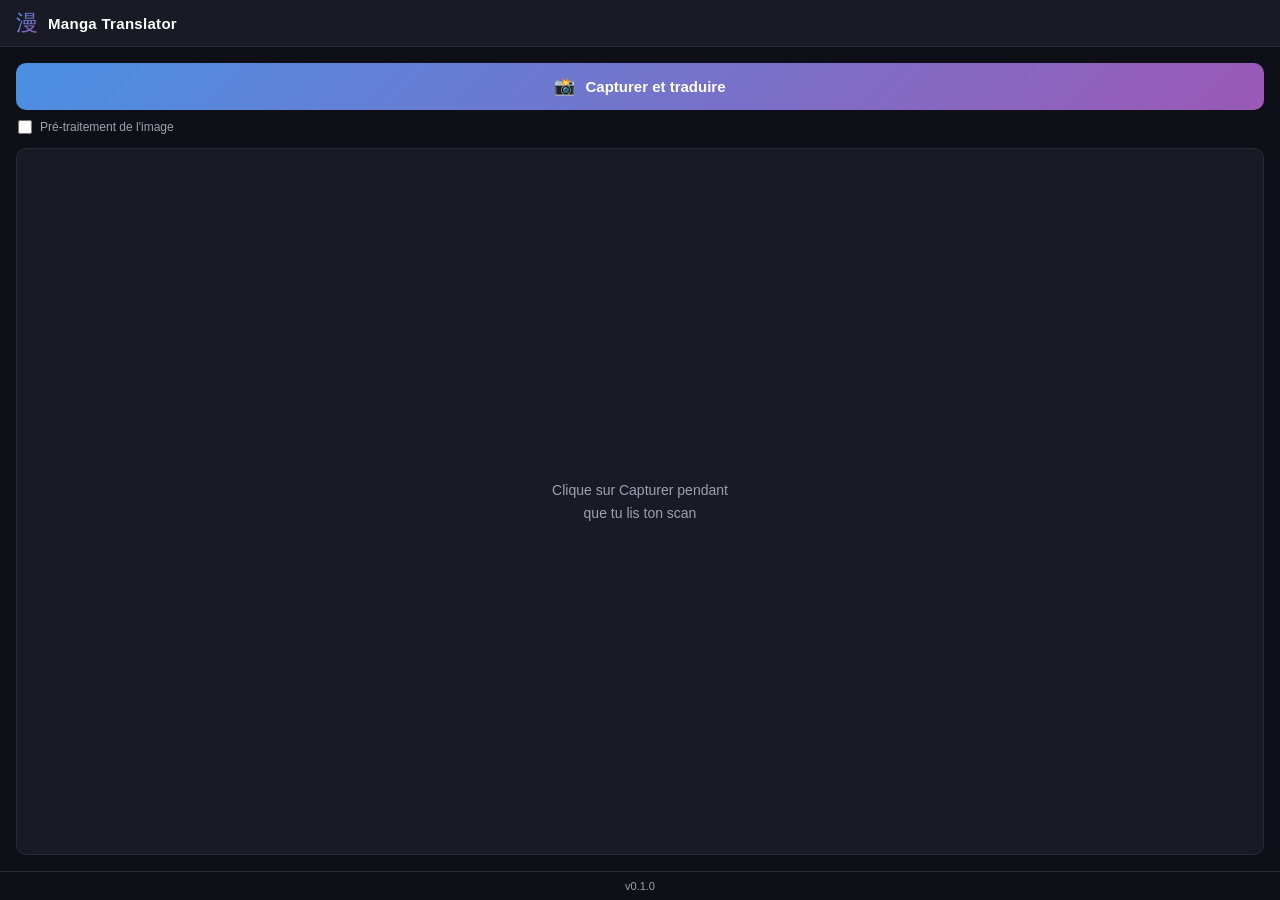
==== sidepanel/sidepanel.html @ 549a1f9e "Etape 2.5 : capture par selection de zone" ====
<!DOCTYPE html>
<html lang="fr">
<head>
  <meta charset="UTF-8" />
  <meta name="viewport" content="width=device-width, initial-scale=1.0" />
  <title>Manga Translator</title>
  <link rel="stylesheet" href="sidepanel.css" />
</head>
<body>
  <header class="header">
    <span class="header-logo">漫</span>
    <span class="header-title">Manga Translator</span>
  </header>

  <main class="main">
    <div class="controls">
      <button id="captureBtn" class="capture-btn">
        <span class="btn-icon">📸</span>
        <span class="btn-label">Capturer et traduire</span>
      </button>

      <label class="toggle-row">
        <input type="checkbox" id="preprocessToggle" />
        <span class="toggle-label">Pré-traitement de l'image</span>
      </label>
    </div>

    <section id="resultZone" class="result-zone">

      <!-- État vide -->
      <div id="stateEmpty" class="state-empty">
        <p class="state-hint">Clique sur Capturer pendant que tu lis ton scan</p>
      </div>

      <!-- État chargement / progression -->
      <div id="stateProgress" class="state-progress hidden">
        <span class="progress-spinner">⏳</span>
        <p id="progressText" class="progress-text">Préparation…</p>
      </div>

      <!-- État sélection de zone -->
      <div id="stateSelect" class="state-select hidden">
        <p class="select-hint">Dessine un rectangle sur la bulle à analyser</p>
        <div class="select-canvas-wrap">
          <canvas id="selectCanvas"></canvas>
        </div>
        <div class="select-actions">
          <button id="analyzeSelBtn" class="capture-btn btn-sm">Analyser la sélection</button>
          <button id="analyzeAllBtn" class="btn-secondary">Toute l'image</button>
          <button id="recaptureBtn" class="btn-secondary">↩ Recapturer</button>
        </div>
      </div>

      <!-- État succès -->
      <div id="stateSuccess" class="state-success hidden">
        <div class="previews-row">
          <div class="preview-wrap">
            <img id="capturePreview" class="capture-preview" alt="Capture originale" />
            <span class="preview-label">Original</span>
          </div>
          <div id="preprocessPreviewWrap" class="preview-wrap hidden">
            <img id="preprocessPreview" class="capture-preview" alt="Image pré-traitée" />
            <span class="preview-label">Pré-traité (OCR)</span>
          </div>
        </div>

        <div class="blocks-header">
          <span id="blocksCount" class="blocks-count"></span>
          <div class="blocks-actions">
            <button id="copyAllBtn" class="btn-secondary">Copier tout</button>
            <button id="newCaptureBtn" class="btn-secondary">Nouvelle capture</button>
          </div>
        </div>

        <div id="blocksContainer" class="blocks-container"></div>
      </div>

      <!-- État erreur -->
      <div id="stateError" class="state-error hidden">
        <span class="error-icon">⚠️</span>
        <p id="errorMessage" class="error-message"></p>
        <button id="retryBtn" class="btn-secondary btn-retry">Réessayer</button>
      </div>

    </section>
  </main>

  <footer class="footer">
    <span>v0.1.0</span>
  </footer>

  <script src="../lib/tesseract/tesseract.min.js"></script>
  <script src="preprocess.js"></script>
  <script src="cleantext.js"></script>
  <script src="selector.js"></script>
  <script src="sidepanel.js"></script>
</body>
</html>
---- sidepanel/sidepanel.css ----
:root {
  --bg-primary: #0f0f17;
  --bg-secondary: #1a1a25;
  --accent-blue: #4a90e2;
  --accent-purple: #9b59b6;
  --text-primary: #fff;
  --text-secondary: #a0a0b0;
  --border: #2a2a3a;
  --success: #2ecc71;
  --error: #e74c3c;
  --warning: #f39c12;
}

* {
  box-sizing: border-box;
  margin: 0;
  padding: 0;
}

html, body {
  height: 100%;
  font-family: -apple-system, BlinkMacSystemFont, "Segoe UI", sans-serif;
  background: var(--bg-primary);
  color: var(--text-primary);
  font-size: 14px;
}

body {
  display: flex;
  flex-direction: column;
  min-height: 100vh;
}

/* ── Header ── */
.header {
  display: flex;
  align-items: center;
  gap: 10px;
  padding: 12px 16px;
  background: var(--bg-secondary);
  border-bottom: 1px solid var(--border);
  flex-shrink: 0;
}

.header-logo {
  font-size: 22px;
  line-height: 1;
  background: linear-gradient(135deg, var(--accent-blue), var(--accent-purple));
  -webkit-background-clip: text;
  -webkit-text-fill-color: transparent;
  background-clip: text;
}

.header-title {
  font-size: 15px;
  font-weight: 600;
  letter-spacing: 0.02em;
}

/* ── Main ── */
.main {
  flex: 1;
  display: flex;
  flex-direction: column;
  gap: 14px;
  padding: 16px;
  overflow: hidden;
}

/* ── Controls ── */
.controls {
  display: flex;
  flex-direction: column;
  gap: 10px;
  flex-shrink: 0;
}

/* ── Capture button ── */
.capture-btn {
  display: flex;
  align-items: center;
  justify-content: center;
  gap: 10px;
  width: 100%;
  padding: 13px 20px;
  border: none;
  border-radius: 10px;
  background: linear-gradient(135deg, var(--accent-blue), var(--accent-purple));
  color: #fff;
  font-size: 15px;
  font-weight: 600;
  cursor: pointer;
  transition: opacity 0.15s, transform 0.1s;
}

.capture-btn:hover:not(:disabled) {
  opacity: 0.9;
  transform: translateY(-1px);
}

.capture-btn:active:not(:disabled) {
  transform: translateY(0);
}

.capture-btn:disabled {
  opacity: 0.6;
  cursor: not-allowed;
}

.btn-sm {
  flex: 1;
  padding: 10px 12px;
  font-size: 13px;
}

/* ── État sélection de zone ── */
.state-select {
  display: flex;
  flex-direction: column;
  height: 100%;
}

.select-hint {
  font-size: 12px;
  color: var(--text-secondary);
  text-align: center;
  padding: 8px 12px 6px;
  flex-shrink: 0;
}

.select-canvas-wrap {
  flex: 1;
  display: flex;
  align-items: center;
  justify-content: center;
  overflow: hidden;
  padding: 0 8px;
  cursor: crosshair;
}

#selectCanvas {
  display: block;
  cursor: crosshair;
  border-radius: 4px;
}

.select-actions {
  display: flex;
  gap: 6px;
  padding: 10px 12px;
  flex-shrink: 0;
  border-top: 1px solid var(--border);
}

.btn-icon {
  font-size: 17px;
}

/* ── Preprocessing toggle ── */
.toggle-row {
  display: flex;
  align-items: center;
  gap: 8px;
  cursor: pointer;
  padding: 0 2px;
  user-select: none;
}

.toggle-row input[type="checkbox"] {
  accent-color: var(--accent-blue);
  width: 14px;
  height: 14px;
  cursor: pointer;
}

.toggle-label {
  font-size: 12px;
  color: var(--text-secondary);
}

/* ── Result zone ── */
.result-zone {
  flex: 1;
  background: var(--bg-secondary);
  border: 1px solid var(--border);
  border-radius: 10px;
  overflow-y: auto;
  display: flex;
  flex-direction: column;
}

.hidden {
  display: none !important;
}

/* ── Empty state ── */
.state-empty {
  flex: 1;
  display: flex;
  align-items: center;
  justify-content: center;
  padding: 24px;
}

.state-hint {
  color: var(--text-secondary);
  line-height: 1.6;
  text-align: center;
  max-width: 200px;
}

/* ── Progress state ── */
.state-progress {
  flex: 1;
  display: flex;
  flex-direction: column;
  align-items: center;
  justify-content: center;
  gap: 12px;
  padding: 24px;
}

.progress-spinner {
  font-size: 28px;
  animation: pulse 1.2s ease-in-out infinite;
}

@keyframes pulse {
  0%, 100% { opacity: 1; }
  50% { opacity: 0.4; }
}

.progress-text {
  color: var(--text-secondary);
  font-size: 13px;
  text-align: center;
}

/* ── Success state ── */
.state-success {
  display: flex;
  flex-direction: column;
  padding: 12px;
  gap: 10px;
}

.previews-row {
  display: flex;
  gap: 8px;
}

.preview-wrap {
  flex: 1;
  display: flex;
  flex-direction: column;
  gap: 4px;
  min-width: 0;
}

.preview-label {
  font-size: 10px;
  color: var(--text-secondary);
  text-align: center;
}

.capture-preview {
  width: 100%;
  max-height: 120px;
  border-radius: 6px;
  border: 1px solid var(--border);
  object-fit: contain;
  background: #000;
}

.blocks-header {
  display: flex;
  align-items: center;
  justify-content: space-between;
  gap: 8px;
}

.blocks-count {
  font-size: 12px;
  color: var(--text-secondary);
  flex-shrink: 0;
}

.blocks-actions {
  display: flex;
  gap: 6px;
}

.btn-secondary {
  padding: 5px 10px;
  border: 1px solid var(--border);
  border-radius: 6px;
  background: transparent;
  color: var(--text-secondary);
  font-size: 12px;
  cursor: pointer;
  transition: border-color 0.15s, color 0.15s;
  white-space: nowrap;
}

.btn-secondary:hover {
  border-color: var(--accent-blue);
  color: var(--accent-blue);
}

.btn-secondary.btn-copied {
  border-color: var(--success);
  color: var(--success);
}

/* ── Blocks container ── */
.blocks-container {
  display: flex;
  flex-direction: column;
  gap: 8px;
}

.block-card {
  background: var(--bg-primary);
  border: 1px solid var(--border);
  border-radius: 8px;
  padding: 10px 12px;
}

.block-header {
  display: flex;
  align-items: center;
  gap: 6px;
  margin-bottom: 6px;
}

.block-num {
  font-size: 11px;
  color: var(--text-secondary);
  font-weight: 600;
}

.badge {
  font-size: 10px;
  font-weight: 700;
  padding: 2px 6px;
  border-radius: 4px;
  letter-spacing: 0.03em;
}

.badge-green  { background: rgba(46, 204, 113, 0.18); color: var(--success); }
.badge-orange { background: rgba(243, 156, 18, 0.18); color: var(--warning); }
.badge-red    { background: rgba(231, 76, 60, 0.18);  color: var(--error); }

.btn-copy-block {
  margin-left: auto;
  padding: 3px 8px;
  border: 1px solid var(--border);
  border-radius: 4px;
  background: transparent;
  color: var(--text-secondary);
  font-size: 11px;
  cursor: pointer;
  transition: border-color 0.15s, color 0.15s;
}

.btn-copy-block:hover {
  border-color: var(--accent-blue);
  color: var(--accent-blue);
}

.btn-copy-block.btn-copied {
  border-color: var(--success);
  color: var(--success);
}

.block-text {
  font-size: 13px;
  line-height: 1.55;
  color: var(--text-primary);
  white-space: pre-wrap;
  word-break: break-word;
}

.no-text-msg {
  font-size: 13px;
  color: var(--text-secondary);
  line-height: 1.6;
  text-align: center;
  padding: 16px 0;
}

/* ── Error state ── */
.state-error {
  flex: 1;
  display: flex;
  flex-direction: column;
  align-items: center;
  justify-content: center;
  gap: 12px;
  padding: 24px;
  text-align: center;
}

.error-icon {
  font-size: 28px;
}

.error-message {
  color: var(--error);
  line-height: 1.5;
  max-width: 220px;
  font-size: 13px;
}

.btn-retry {
  margin-top: 4px;
}

/* ── Footer ── */
.footer {
  padding: 8px 16px;
  text-align: center;
  color: var(--text-secondary);
  font-size: 11px;
  border-top: 1px solid var(--border);
  flex-shrink: 0;
}
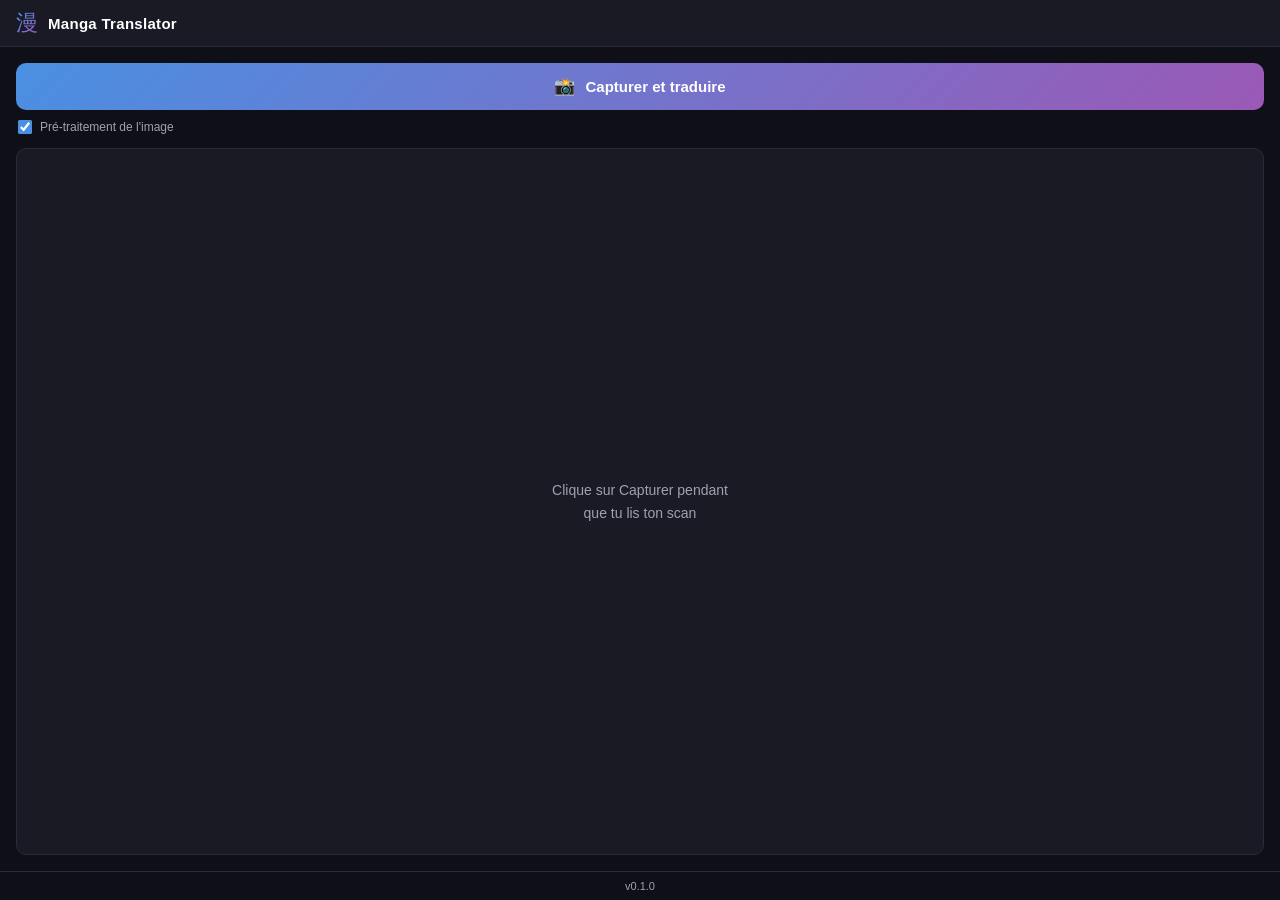
==== commit 1b922a4a: "Fix : autoriser MyMemory dans le CSP (connect-src)" ====
--- a/sidepanel/sidepanel.html
+++ b/sidepanel/sidepanel.html
@@ -20,7 +20,7 @@
       </button>
 
       <label class="toggle-row">
-        <input type="checkbox" id="preprocessToggle" />
+        <input type="checkbox" id="preprocessToggle" checked />
         <span class="toggle-label">Pré-traitement de l'image</span>
       </label>
     </div>
@@ -64,6 +64,8 @@
           </div>
         </div>
 
+        <div id="qualityWarn" class="quality-warn hidden"></div>
+
         <div class="blocks-header">
           <span id="blocksCount" class="blocks-count"></span>
           <div class="blocks-actions">
@@ -89,10 +91,12 @@
     <span>v0.1.0</span>
   </footer>
 
+  <script src="../lib/words/wordlist.js"></script>
   <script src="../lib/tesseract/tesseract.min.js"></script>
   <script src="preprocess.js"></script>
   <script src="cleantext.js"></script>
   <script src="selector.js"></script>
+  <script src="translate.js"></script>
   <script src="sidepanel.js"></script>
 </body>
 </html>
--- a/sidepanel/sidepanel.css
+++ b/sidepanel/sidepanel.css
@@ -312,6 +312,22 @@
   color: var(--success);
 }
 
+/* ── Quality warning ── */
+.quality-warn {
+  font-size: 12px;
+  color: var(--warning);
+  background: rgba(243, 156, 18, 0.08);
+  border: 1px solid rgba(243, 156, 18, 0.25);
+  border-radius: 6px;
+  padding: 6px 10px;
+  line-height: 1.5;
+}
+.quality-warn.quality-info {
+  color: #7dd3a8;
+  background: rgba(125, 211, 168, 0.08);
+  border-color: rgba(125, 211, 168, 0.25);
+}
+
 /* ── Blocks container ── */
 .blocks-container {
   display: flex;
@@ -351,8 +367,9 @@
 .badge-orange { background: rgba(243, 156, 18, 0.18); color: var(--warning); }
 .badge-red    { background: rgba(231, 76, 60, 0.18);  color: var(--error); }
 
+/* Bouton copier par bloc */
 .btn-copy-block {
-  margin-left: auto;
+  flex-shrink: 0;
   padding: 3px 8px;
   border: 1px solid var(--border);
   border-radius: 4px;
@@ -362,17 +379,63 @@
   cursor: pointer;
   transition: border-color 0.15s, color 0.15s;
 }
-
-.btn-copy-block:hover {
-  border-color: var(--accent-blue);
-  color: var(--accent-blue);
-}
-
-.btn-copy-block.btn-copied {
-  border-color: var(--success);
-  color: var(--success);
-}
-
+.btn-copy-block:hover:not(:disabled) { border-color: var(--accent-blue); color: var(--accent-blue); }
+.btn-copy-block.btn-copied           { border-color: var(--success); color: var(--success); }
+.btn-copy-block:disabled             { opacity: 0.4; cursor: not-allowed; }
+
+/* Bouton ↻ retraduire */
+.btn-retranslate {
+  margin-left: auto;
+  background: transparent;
+  border: none;
+  color: var(--text-secondary);
+  font-size: 14px;
+  cursor: pointer;
+  line-height: 1;
+  padding: 2px 4px;
+  border-radius: 4px;
+  transition: color 0.15s;
+}
+.btn-retranslate:hover { color: var(--accent-blue); }
+
+/* Section langue (EN ou FR) */
+.block-lang {
+  display: flex;
+  align-items: flex-start;
+  gap: 6px;
+  padding: 6px 0;
+}
+.block-lang + .block-lang {
+  border-top: 1px solid var(--border);
+}
+
+.lang-flag {
+  font-size: 14px;
+  flex-shrink: 0;
+  margin-top: 1px;
+}
+
+.block-lang-text {
+  flex: 1;
+  font-size: 13px;
+  line-height: 1.55;
+  white-space: pre-wrap;
+  word-break: break-word;
+  min-width: 0;
+}
+
+.block-en .block-lang-text { color: #7ab3e8; }
+.block-fr .block-lang-text { color: #7dd3a8; }
+
+/* États de traduction */
+.block-lang-text.translating {
+  color: var(--text-secondary);
+  font-style: italic;
+  animation: pulse 1.4s ease-in-out infinite;
+}
+.block-lang-text.translate-error { color: var(--error); font-style: italic; }
+
+/* Hack pour que .block-text (texte pur, si toujours utilisé) reste compatible */
 .block-text {
   font-size: 13px;
   line-height: 1.55;
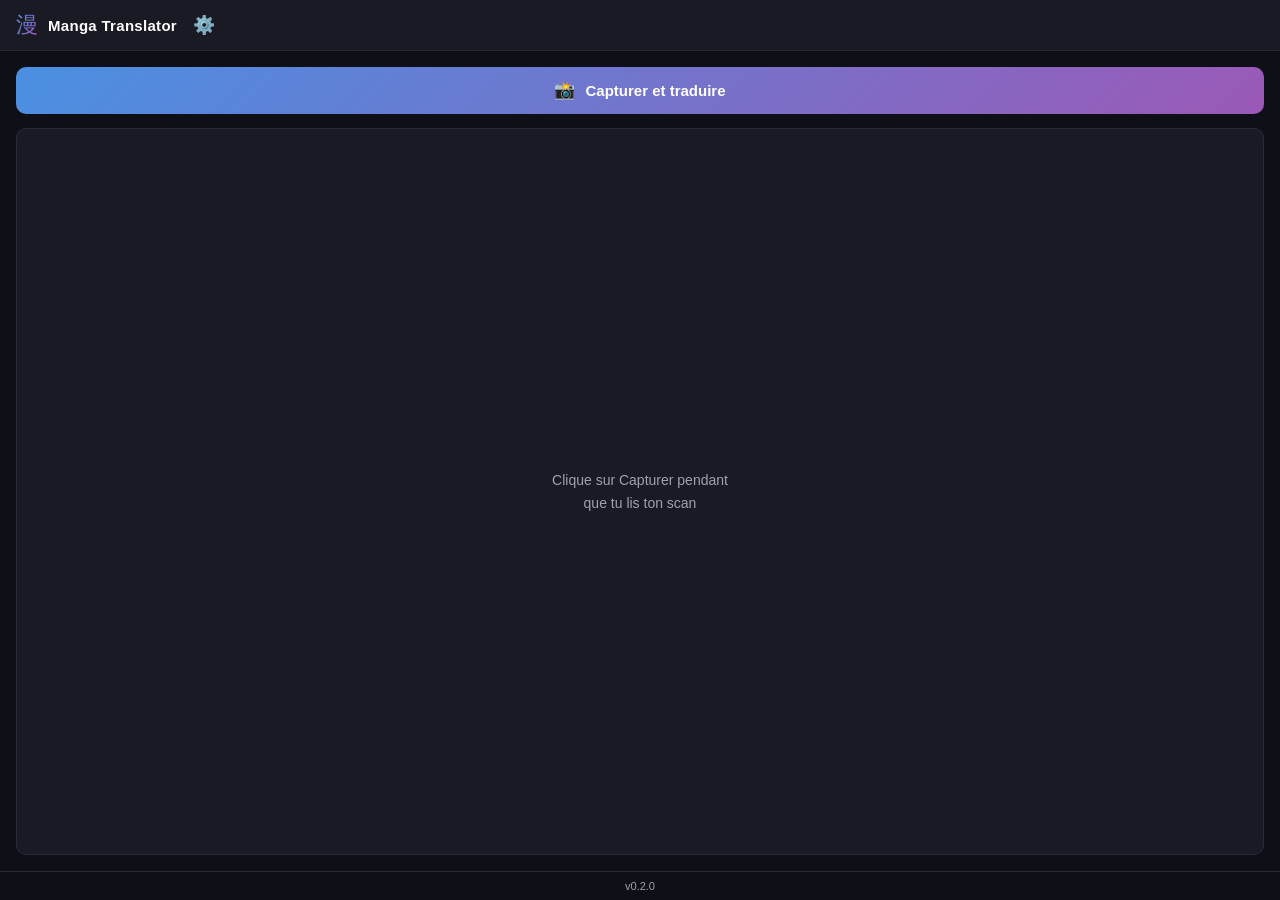
==== commit 29e5be6d: "Refonte : OCR + traduction via Gemini (remplace Tesseract/MyMemory)" ====
--- a/sidepanel/sidepanel.html
+++ b/sidepanel/sidepanel.html
@@ -10,7 +10,26 @@
   <header class="header">
     <span class="header-logo">漫</span>
     <span class="header-title">Manga Translator</span>
+    <button id="settingsBtn" class="btn-icon-round" title="Réglages">⚙️</button>
   </header>
+
+  <!-- Panneau réglages (overlay) -->
+  <div id="settingsPanel" class="settings-panel hidden">
+    <div class="settings-header">
+      <span class="settings-title">Réglages</span>
+      <button id="settingsCloseBtn" class="btn-icon-round">✕</button>
+    </div>
+    <div class="settings-body">
+      <label class="settings-label" for="apiKeyInput">Clé API Gemini</label>
+      <div class="api-key-row">
+        <input id="apiKeyInput" type="password" class="api-key-input" placeholder="AIza…" autocomplete="off" spellcheck="false" />
+        <button id="toggleKeyBtn" class="btn-toggle-key" title="Afficher / masquer">👁</button>
+      </div>
+      <a class="settings-link" href="https://aistudio.google.com/apikey" target="_blank" rel="noopener">Obtenir une clé gratuite →</a>
+      <button id="saveKeyBtn" class="capture-btn btn-save-key">Enregistrer</button>
+      <p id="saveKeyMsg" class="save-key-msg hidden"></p>
+    </div>
+  </div>
 
   <main class="main">
     <div class="controls">
@@ -18,18 +37,13 @@
         <span class="btn-icon">📸</span>
         <span class="btn-label">Capturer et traduire</span>
       </button>
-
-      <label class="toggle-row">
-        <input type="checkbox" id="preprocessToggle" checked />
-        <span class="toggle-label">Pré-traitement de l'image</span>
-      </label>
     </div>
 
     <section id="resultZone" class="result-zone">
 
       <!-- État vide -->
       <div id="stateEmpty" class="state-empty">
-        <p class="state-hint">Clique sur Capturer pendant que tu lis ton scan</p>
+        <p class="state-hint" id="emptyHint">Clique sur Capturer pendant que tu lis ton scan</p>
       </div>
 
       <!-- État chargement / progression -->
@@ -53,18 +67,7 @@
 
       <!-- État succès -->
       <div id="stateSuccess" class="state-success hidden">
-        <div class="previews-row">
-          <div class="preview-wrap">
-            <img id="capturePreview" class="capture-preview" alt="Capture originale" />
-            <span class="preview-label">Original</span>
-          </div>
-          <div id="preprocessPreviewWrap" class="preview-wrap hidden">
-            <img id="preprocessPreview" class="capture-preview" alt="Image pré-traitée" />
-            <span class="preview-label">Pré-traité (OCR)</span>
-          </div>
-        </div>
-
-        <div id="qualityWarn" class="quality-warn hidden"></div>
+        <img id="capturePreview" class="capture-preview" alt="Capture" />
 
         <div class="blocks-header">
           <span id="blocksCount" class="blocks-count"></span>
@@ -88,15 +91,11 @@
   </main>
 
   <footer class="footer">
-    <span>v0.1.0</span>
+    <span>v0.2.0</span>
   </footer>
 
-  <script src="../lib/words/wordlist.js"></script>
-  <script src="../lib/tesseract/tesseract.min.js"></script>
-  <script src="preprocess.js"></script>
-  <script src="cleantext.js"></script>
   <script src="selector.js"></script>
-  <script src="translate.js"></script>
+  <script src="gemini.js"></script>
   <script src="sidepanel.js"></script>
 </body>
 </html>
--- a/sidepanel/sidepanel.css
+++ b/sidepanel/sidepanel.css
@@ -236,6 +236,125 @@
   text-align: center;
 }
 
+/* ── Settings panel ── */
+.settings-panel {
+  position: fixed;
+  inset: 0;
+  background: var(--bg-primary);
+  z-index: 100;
+  display: flex;
+  flex-direction: column;
+}
+
+.settings-header {
+  display: flex;
+  align-items: center;
+  justify-content: space-between;
+  padding: 12px 16px;
+  background: var(--bg-secondary);
+  border-bottom: 1px solid var(--border);
+  flex-shrink: 0;
+}
+
+.settings-title {
+  font-size: 15px;
+  font-weight: 600;
+}
+
+.settings-body {
+  flex: 1;
+  display: flex;
+  flex-direction: column;
+  gap: 12px;
+  padding: 20px 16px;
+}
+
+.settings-label {
+  font-size: 11px;
+  font-weight: 600;
+  color: var(--text-secondary);
+  text-transform: uppercase;
+  letter-spacing: 0.06em;
+}
+
+.api-key-row {
+  display: flex;
+  gap: 6px;
+}
+
+.api-key-input {
+  flex: 1;
+  background: var(--bg-secondary);
+  border: 1px solid var(--border);
+  border-radius: 6px;
+  color: var(--text-primary);
+  font-size: 13px;
+  font-family: monospace;
+  padding: 8px 10px;
+  transition: border-color 0.15s;
+}
+.api-key-input:focus {
+  outline: none;
+  border-color: var(--accent-blue);
+}
+
+.btn-toggle-key {
+  background: var(--bg-secondary);
+  border: 1px solid var(--border);
+  border-radius: 6px;
+  cursor: pointer;
+  padding: 8px 10px;
+  font-size: 14px;
+  line-height: 1;
+  transition: border-color 0.15s;
+}
+.btn-toggle-key:hover { border-color: var(--accent-blue); }
+
+.settings-link {
+  font-size: 12px;
+  color: var(--accent-blue);
+  text-decoration: none;
+}
+.settings-link:hover { text-decoration: underline; }
+
+.btn-save-key {
+  padding: 11px 20px;
+  margin-top: 4px;
+}
+
+.save-key-msg {
+  font-size: 12px;
+  text-align: center;
+}
+.save-key-ok { color: var(--success); }
+.save-key-err { color: var(--error); }
+
+/* ── Header settings button ── */
+.btn-icon-round {
+  background: transparent;
+  border: none;
+  cursor: pointer;
+  font-size: 18px;
+  padding: 4px 6px;
+  border-radius: 6px;
+  line-height: 1;
+  transition: background 0.15s;
+  color: var(--text-secondary);
+}
+.btn-icon-round:hover { background: rgba(255, 255, 255, 0.08); }
+
+/* Inline link button (in empty hint) */
+.btn-link {
+  background: none;
+  border: none;
+  color: var(--accent-blue);
+  cursor: pointer;
+  font-size: inherit;
+  padding: 0;
+  text-decoration: underline;
+  font-family: inherit;
+}
+
 /* ── Success state ── */
 .state-success {
   display: flex;
@@ -244,28 +363,9 @@
   gap: 10px;
 }
 
-.previews-row {
-  display: flex;
-  gap: 8px;
-}
-
-.preview-wrap {
-  flex: 1;
-  display: flex;
-  flex-direction: column;
-  gap: 4px;
-  min-width: 0;
-}
-
-.preview-label {
-  font-size: 10px;
-  color: var(--text-secondary);
-  text-align: center;
-}
-
 .capture-preview {
   width: 100%;
-  max-height: 120px;
+  max-height: 140px;
   border-radius: 6px;
   border: 1px solid var(--border);
   object-fit: contain;
@@ -312,22 +412,6 @@
   color: var(--success);
 }
 
-/* ── Quality warning ── */
-.quality-warn {
-  font-size: 12px;
-  color: var(--warning);
-  background: rgba(243, 156, 18, 0.08);
-  border: 1px solid rgba(243, 156, 18, 0.25);
-  border-radius: 6px;
-  padding: 6px 10px;
-  line-height: 1.5;
-}
-.quality-warn.quality-info {
-  color: #7dd3a8;
-  background: rgba(125, 211, 168, 0.08);
-  border-color: rgba(125, 211, 168, 0.25);
-}
-
 /* ── Blocks container ── */
 .blocks-container {
   display: flex;
@@ -354,18 +438,6 @@
   color: var(--text-secondary);
   font-weight: 600;
 }
-
-.badge {
-  font-size: 10px;
-  font-weight: 700;
-  padding: 2px 6px;
-  border-radius: 4px;
-  letter-spacing: 0.03em;
-}
-
-.badge-green  { background: rgba(46, 204, 113, 0.18); color: var(--success); }
-.badge-orange { background: rgba(243, 156, 18, 0.18); color: var(--warning); }
-.badge-red    { background: rgba(231, 76, 60, 0.18);  color: var(--error); }
 
 /* Bouton copier par bloc */
 .btn-copy-block {
@@ -382,21 +454,6 @@
 .btn-copy-block:hover:not(:disabled) { border-color: var(--accent-blue); color: var(--accent-blue); }
 .btn-copy-block.btn-copied           { border-color: var(--success); color: var(--success); }
 .btn-copy-block:disabled             { opacity: 0.4; cursor: not-allowed; }
-
-/* Bouton ↻ retraduire */
-.btn-retranslate {
-  margin-left: auto;
-  background: transparent;
-  border: none;
-  color: var(--text-secondary);
-  font-size: 14px;
-  cursor: pointer;
-  line-height: 1;
-  padding: 2px 4px;
-  border-radius: 4px;
-  transition: color 0.15s;
-}
-.btn-retranslate:hover { color: var(--accent-blue); }
 
 /* Section langue (EN ou FR) */
 .block-lang {
@@ -427,22 +484,6 @@
 .block-en .block-lang-text { color: #7ab3e8; }
 .block-fr .block-lang-text { color: #7dd3a8; }
 
-/* États de traduction */
-.block-lang-text.translating {
-  color: var(--text-secondary);
-  font-style: italic;
-  animation: pulse 1.4s ease-in-out infinite;
-}
-.block-lang-text.translate-error { color: var(--error); font-style: italic; }
-
-/* Hack pour que .block-text (texte pur, si toujours utilisé) reste compatible */
-.block-text {
-  font-size: 13px;
-  line-height: 1.55;
-  color: var(--text-primary);
-  white-space: pre-wrap;
-  word-break: break-word;
-}
 
 .no-text-msg {
   font-size: 13px;
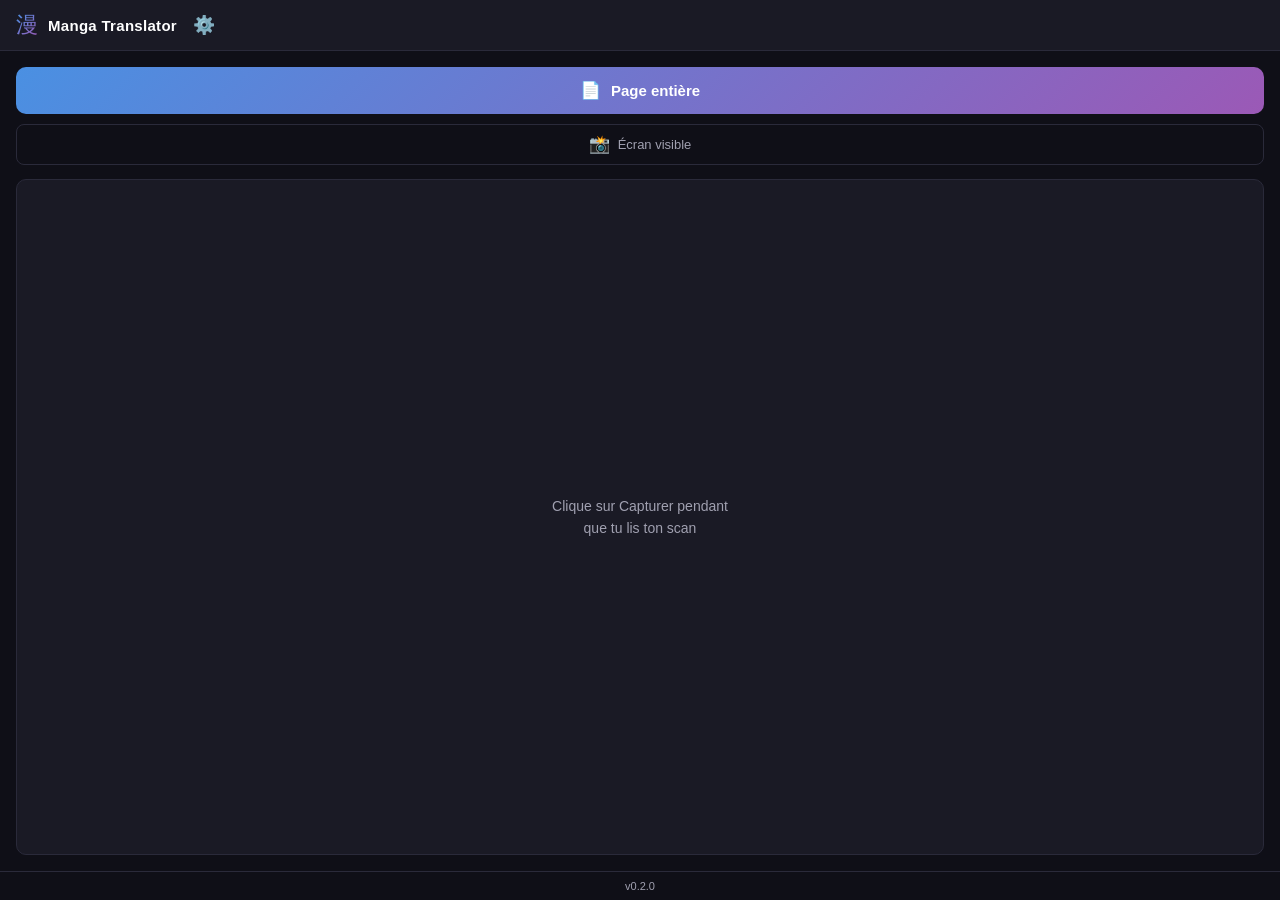
==== commit ce9c4c75: "Capture ecran visible + page entiere fonctionnelles" ====
--- a/sidepanel/sidepanel.html
+++ b/sidepanel/sidepanel.html
@@ -33,9 +33,13 @@
 
   <main class="main">
     <div class="controls">
-      <button id="captureBtn" class="capture-btn">
+      <button id="fullPageBtn" class="capture-btn">
+        <span class="btn-icon">📄</span>
+        <span class="btn-label">Page entière</span>
+      </button>
+      <button id="captureBtn" class="btn-capture-visible">
         <span class="btn-icon">📸</span>
-        <span class="btn-label">Capturer et traduire</span>
+        <span class="btn-label">Écran visible</span>
       </button>
     </div>
 
--- a/sidepanel/sidepanel.css
+++ b/sidepanel/sidepanel.css
@@ -107,6 +107,32 @@
   cursor: not-allowed;
 }
 
+/* ── Bouton écran visible (secondaire) ── */
+.btn-capture-visible {
+  display: flex;
+  align-items: center;
+  justify-content: center;
+  gap: 8px;
+  width: 100%;
+  padding: 9px 16px;
+  border: 1px solid var(--border);
+  border-radius: 8px;
+  background: transparent;
+  color: var(--text-secondary);
+  font-size: 13px;
+  font-weight: 500;
+  cursor: pointer;
+  transition: border-color 0.15s, color 0.15s;
+}
+.btn-capture-visible:hover:not(:disabled) {
+  border-color: var(--accent-blue);
+  color: var(--text-primary);
+}
+.btn-capture-visible:disabled {
+  opacity: 0.5;
+  cursor: not-allowed;
+}
+
 .btn-sm {
   flex: 1;
   padding: 10px 12px;
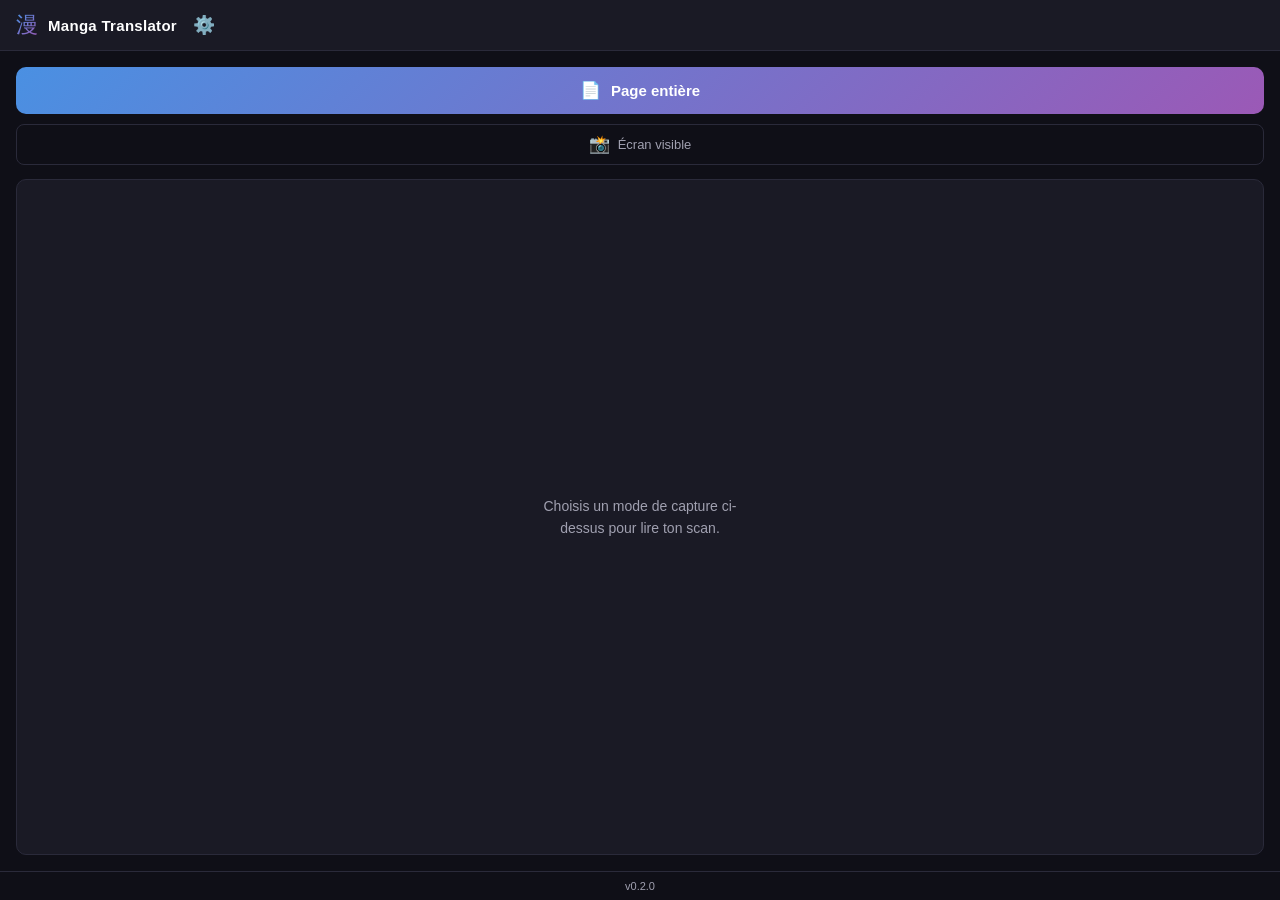
==== commit 357115d5: "Refonte hybride : OCR local (Tesseract+MyMemory) + IA Gemini optionnelle (BYOK) Architecture deux mo" ====
--- a/sidepanel/sidepanel.html
+++ b/sidepanel/sidepanel.html
@@ -20,13 +20,28 @@
       <button id="settingsCloseBtn" class="btn-icon-round">✕</button>
     </div>
     <div class="settings-body">
-      <label class="settings-label" for="apiKeyInput">Clé API Gemini</label>
-      <div class="api-key-row">
-        <input id="apiKeyInput" type="password" class="api-key-input" placeholder="AIza…" autocomplete="off" spellcheck="false" />
-        <button id="toggleKeyBtn" class="btn-toggle-key" title="Afficher / masquer">👁</button>
+      <label class="settings-label">Mode de traduction</label>
+      <div class="mode-options">
+        <label class="mode-option">
+          <input type="radio" name="mode" value="local" id="modeLocal" />
+          <span><b>Gratuit</b> — Tesseract + MyMemory<br><small>Local, aucune clé, qualité correcte</small></span>
+        </label>
+        <label class="mode-option">
+          <input type="radio" name="mode" value="ai" id="modeAi" />
+          <span><b>IA</b> — Gemini<br><small>Meilleure qualité, ta propre clé requise</small></span>
+        </label>
       </div>
-      <a class="settings-link" href="https://aistudio.google.com/apikey" target="_blank" rel="noopener">Obtenir une clé gratuite →</a>
-      <button id="saveKeyBtn" class="capture-btn btn-save-key">Enregistrer</button>
+
+      <div id="aiKeySection" class="hidden">
+        <label class="settings-label" for="apiKeyInput">Clé API Gemini</label>
+        <div class="api-key-row">
+          <input id="apiKeyInput" type="password" class="api-key-input" placeholder="AIza…" autocomplete="off" spellcheck="false" />
+          <button id="toggleKeyBtn" class="btn-toggle-key" title="Afficher / masquer">👁</button>
+        </div>
+        <a class="settings-link" href="https://aistudio.google.com/apikey" target="_blank" rel="noopener">Obtenir une clé gratuite →</a>
+      </div>
+
+      <button id="saveSettingsBtn" class="capture-btn btn-save-key">Enregistrer</button>
       <p id="saveKeyMsg" class="save-key-msg hidden"></p>
     </div>
   </div>
@@ -47,7 +62,7 @@
 
       <!-- État vide -->
       <div id="stateEmpty" class="state-empty">
-        <p class="state-hint" id="emptyHint">Clique sur Capturer pendant que tu lis ton scan</p>
+        <p class="state-hint" id="emptyHint">Choisis un mode de capture ci-dessus pour lire ton scan.</p>
       </div>
 
       <!-- État chargement / progression -->
@@ -72,6 +87,18 @@
       <!-- État succès -->
       <div id="stateSuccess" class="state-success hidden">
         <img id="capturePreview" class="capture-preview" alt="Capture" />
+
+        <!-- Debug prétraitement OCR (aperçu image envoyée à Tesseract) -->
+        <div id="debugPreprocessWrap" class="debug-preprocess hidden">
+          <p class="debug-label">🔬 Image prétraitée (OCR)</p>
+          <img id="debugPreprocessImg" alt="Image prétraitée" />
+        </div>
+
+        <!-- Debug OCR brut (diagnostic recall) -->
+        <div id="debugRawWrap" class="debug-preprocess hidden">
+          <p class="debug-label">🐛 OCR brut → gardé (mot(confiance))</p>
+          <pre id="debugRawText" class="debug-raw-text"></pre>
+        </div>
 
         <div class="blocks-header">
           <span id="blocksCount" class="blocks-count"></span>
@@ -98,6 +125,7 @@
     <span>v0.2.0</span>
   </footer>
 
+  <script src="../lib/tesseract/tesseract.min.js"></script>
   <script src="selector.js"></script>
   <script src="gemini.js"></script>
   <script src="sidepanel.js"></script>
--- a/sidepanel/sidepanel.css
+++ b/sidepanel/sidepanel.css
@@ -303,6 +303,29 @@
   letter-spacing: 0.06em;
 }
 
+.mode-options {
+  display: flex;
+  flex-direction: column;
+  gap: 8px;
+}
+.mode-option {
+  display: flex;
+  align-items: flex-start;
+  gap: 8px;
+  padding: 10px;
+  border: 1px solid var(--border);
+  border-radius: 6px;
+  cursor: pointer;
+  font-size: 13px;
+  line-height: 1.4;
+}
+.mode-option input { margin-top: 2px; flex-shrink: 0; }
+.mode-option small { color: var(--text-secondary); }
+.mode-option:has(input:checked) {
+  border-color: var(--accent-blue);
+  background: rgba(74, 144, 226, 0.08);
+}
+
 .api-key-row {
   display: flex;
   gap: 6px;
@@ -438,6 +461,40 @@
   color: var(--success);
 }
 
+/* ── Debug prétraitement / OCR (temporaire) ── */
+.debug-preprocess {
+  border: 2px dashed var(--warning);
+  border-radius: 6px;
+  padding: 8px 10px;
+  background: rgba(243, 156, 18, 0.05);
+}
+.debug-label {
+  font-size: 11px;
+  color: var(--warning);
+  margin-bottom: 6px;
+}
+.debug-preprocess img {
+  width: 100%;
+  border-radius: 4px;
+}
+.debug-raw-text {
+  font-family: monospace;
+  font-size: 11px;
+  color: var(--text-secondary);
+  white-space: pre-wrap;
+  word-break: break-word;
+  margin: 0;
+  max-height: 180px;
+  overflow-y: auto;
+}
+
+/* Badge de confiance OCR dans l'en-tête de carte */
+.block-conf {
+  margin-left: auto;
+  font-size: 11px;
+  color: var(--text-secondary);
+}
+
 /* ── Blocks container ── */
 .blocks-container {
   display: flex;
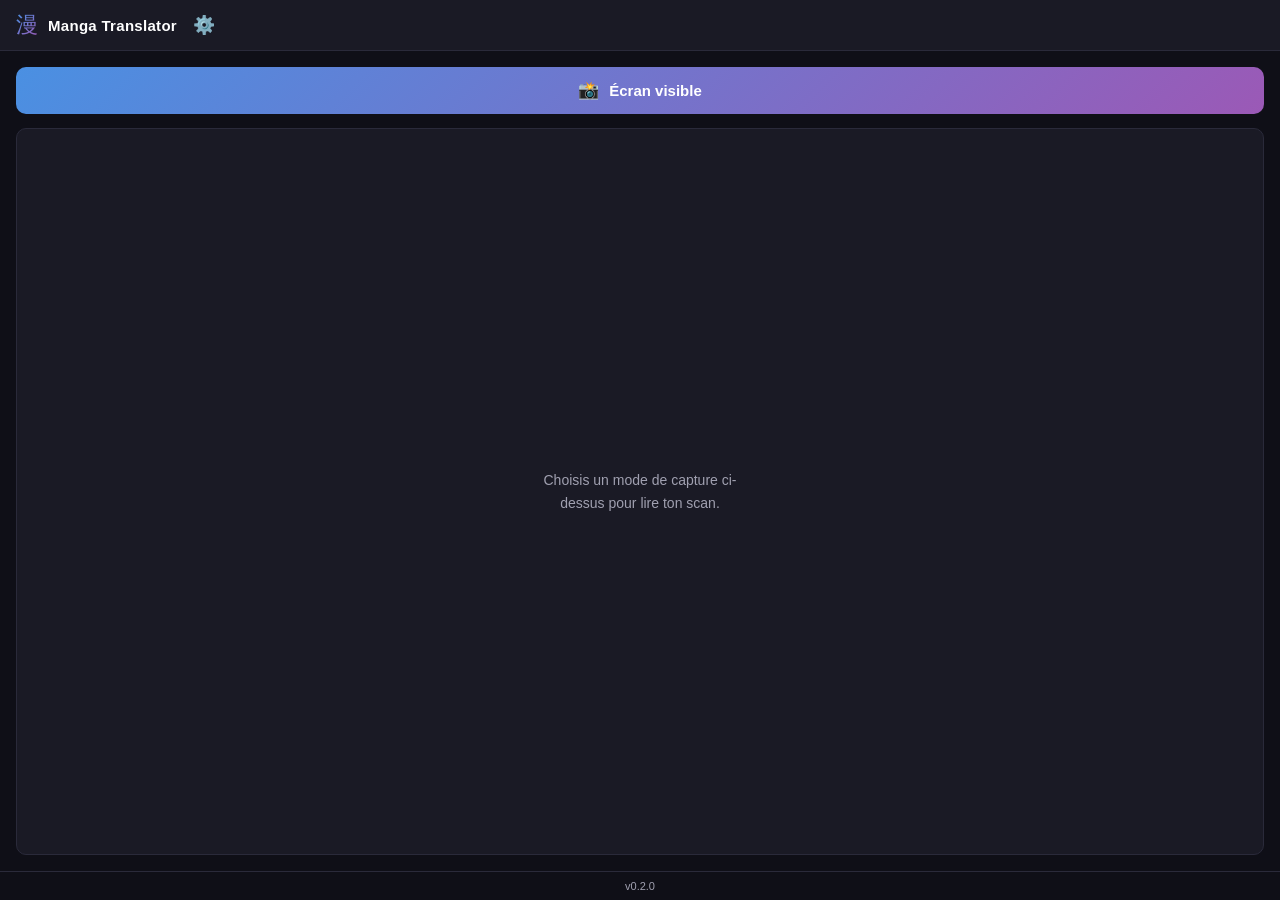
==== commit 5e2900b7: "Merge pull request #1 from Pierre-finance/feature/multi-ia-et-webapp-mobile Feature/multi ia et weba" ====
--- a/sidepanel/sidepanel.html
+++ b/sidepanel/sidepanel.html
@@ -24,21 +24,18 @@
       <div class="mode-options">
         <label class="mode-option">
           <input type="radio" name="mode" value="local" id="modeLocal" />
-          <span><b>Gratuit</b> — Tesseract + MyMemory<br><small>Local, aucune clé, qualité correcte</small></span>
+          <span><b>Gratuit</b> — Tesseract + MyMemory<br><small>Local, aucune clé</small></span>
         </label>
         <label class="mode-option">
           <input type="radio" name="mode" value="ai" id="modeAi" />
-          <span><b>IA</b> — Gemini<br><small>Meilleure qualité, ta propre clé requise</small></span>
+          <span><b>IA</b> — multi-fournisseurs<br><small>Meilleure qualité, ta clé</small></span>
         </label>
       </div>
 
       <div id="aiKeySection" class="hidden">
-        <label class="settings-label" for="apiKeyInput">Clé API Gemini</label>
-        <div class="api-key-row">
-          <input id="apiKeyInput" type="password" class="api-key-input" placeholder="AIza…" autocomplete="off" spellcheck="false" />
-          <button id="toggleKeyBtn" class="btn-toggle-key" title="Afficher / masquer">👁</button>
-        </div>
-        <a class="settings-link" href="https://aistudio.google.com/apikey" target="_blank" rel="noopener">Obtenir une clé gratuite →</a>
+        <label class="settings-label">Fournisseurs IA</label>
+        <p class="settings-hint">Active un ou plusieurs fournisseurs et colle ta clé. L'extension les essaie de haut en bas et bascule sur le suivant si l'un échoue (quota dépassé, etc.).</p>
+        <div id="aiProvidersList"></div>
       </div>
 
       <button id="saveSettingsBtn" class="capture-btn btn-save-key">Enregistrer</button>
@@ -48,11 +45,7 @@
 
   <main class="main">
     <div class="controls">
-      <button id="fullPageBtn" class="capture-btn">
-        <span class="btn-icon">📄</span>
-        <span class="btn-label">Page entière</span>
-      </button>
-      <button id="captureBtn" class="btn-capture-visible">
+      <button id="captureBtn" class="capture-btn">
         <span class="btn-icon">📸</span>
         <span class="btn-label">Écran visible</span>
       </button>
@@ -88,23 +81,11 @@
       <div id="stateSuccess" class="state-success hidden">
         <img id="capturePreview" class="capture-preview" alt="Capture" />
 
-        <!-- Debug prétraitement OCR (aperçu image envoyée à Tesseract) -->
-        <div id="debugPreprocessWrap" class="debug-preprocess hidden">
-          <p class="debug-label">🔬 Image prétraitée (OCR)</p>
-          <img id="debugPreprocessImg" alt="Image prétraitée" />
-        </div>
-
-        <!-- Debug OCR brut (diagnostic recall) -->
-        <div id="debugRawWrap" class="debug-preprocess hidden">
-          <p class="debug-label">🐛 OCR brut → gardé (mot(confiance))</p>
-          <pre id="debugRawText" class="debug-raw-text"></pre>
-        </div>
-
         <div class="blocks-header">
           <span id="blocksCount" class="blocks-count"></span>
           <div class="blocks-actions">
-            <button id="copyAllBtn" class="btn-secondary">Copier tout</button>
-            <button id="newCaptureBtn" class="btn-secondary">Nouvelle capture</button>
+            <button id="copyAllBtn" class="btn-secondary">⧉ Tout copier</button>
+            <button id="newCaptureBtn" class="btn-secondary">↺ Nouvelle</button>
           </div>
         </div>
 
@@ -127,7 +108,7 @@
 
   <script src="../lib/tesseract/tesseract.min.js"></script>
   <script src="selector.js"></script>
-  <script src="gemini.js"></script>
+  <script src="providers.js"></script>
   <script src="sidepanel.js"></script>
 </body>
 </html>
--- a/sidepanel/sidepanel.css
+++ b/sidepanel/sidepanel.css
@@ -107,32 +107,6 @@
   cursor: not-allowed;
 }
 
-/* ── Bouton écran visible (secondaire) ── */
-.btn-capture-visible {
-  display: flex;
-  align-items: center;
-  justify-content: center;
-  gap: 8px;
-  width: 100%;
-  padding: 9px 16px;
-  border: 1px solid var(--border);
-  border-radius: 8px;
-  background: transparent;
-  color: var(--text-secondary);
-  font-size: 13px;
-  font-weight: 500;
-  cursor: pointer;
-  transition: border-color 0.15s, color 0.15s;
-}
-.btn-capture-visible:hover:not(:disabled) {
-  border-color: var(--accent-blue);
-  color: var(--text-primary);
-}
-.btn-capture-visible:disabled {
-  opacity: 0.5;
-  cursor: not-allowed;
-}
-
 .btn-sm {
   flex: 1;
   padding: 10px 12px;
@@ -289,6 +263,8 @@
 
 .settings-body {
   flex: 1;
+  min-height: 0;        /* autorise le scroll dans un parent flex */
+  overflow-y: auto;     /* défilement quand la liste des fournisseurs déborde */
   display: flex;
   flex-direction: column;
   gap: 12px;
@@ -326,6 +302,53 @@
   background: rgba(74, 144, 226, 0.08);
 }
 
+.settings-hint {
+  font-size: 11px;
+  color: var(--text-secondary);
+  line-height: 1.5;
+  margin: -4px 0 4px;
+}
+
+/* ── Liste des fournisseurs IA ── */
+#aiProvidersList {
+  display: flex;
+  flex-direction: column;
+  gap: 10px;
+}
+.provider-row {
+  display: flex;
+  flex-direction: column;
+  gap: 6px;
+  padding: 10px;
+  border: 1px solid var(--border);
+  border-radius: 8px;
+}
+.provider-row:has(.provider-toggle:checked) {
+  border-color: var(--accent-blue);
+  background: rgba(74, 144, 226, 0.06);
+}
+.provider-head {
+  display: flex;
+  align-items: center;
+  gap: 8px;
+  cursor: pointer;
+}
+.provider-toggle {
+  accent-color: var(--accent-blue);
+  width: 15px;
+  height: 15px;
+  flex-shrink: 0;
+  cursor: pointer;
+}
+.provider-name {
+  font-size: 13px;
+  font-weight: 600;
+}
+.provider-name small {
+  font-weight: 400;
+  color: var(--text-secondary);
+}
+
 .api-key-row {
   display: flex;
   gap: 6px;
@@ -414,8 +437,8 @@
 
 .capture-preview {
   width: 100%;
-  max-height: 140px;
-  border-radius: 6px;
+  max-height: 130px;
+  border-radius: 10px;
   border: 1px solid var(--border);
   object-fit: contain;
   background: #000;
@@ -426,11 +449,14 @@
   align-items: center;
   justify-content: space-between;
   gap: 8px;
+  padding-bottom: 8px;
+  border-bottom: 1px solid var(--border);
 }
 
 .blocks-count {
   font-size: 12px;
-  color: var(--text-secondary);
+  font-weight: 600;
+  color: var(--text-primary);
   flex-shrink: 0;
 }
 
@@ -461,111 +487,151 @@
   color: var(--success);
 }
 
-/* ── Debug prétraitement / OCR (temporaire) ── */
-.debug-preprocess {
-  border: 2px dashed var(--warning);
-  border-radius: 6px;
-  padding: 8px 10px;
-  background: rgba(243, 156, 18, 0.05);
-}
-.debug-label {
-  font-size: 11px;
-  color: var(--warning);
-  margin-bottom: 6px;
-}
-.debug-preprocess img {
-  width: 100%;
-  border-radius: 4px;
-}
-.debug-raw-text {
-  font-family: monospace;
-  font-size: 11px;
-  color: var(--text-secondary);
-  white-space: pre-wrap;
-  word-break: break-word;
-  margin: 0;
-  max-height: 180px;
-  overflow-y: auto;
+/* Groupe à droite de l'en-tête (bouton Affiner + pastille de confiance) */
+.block-header-right {
+  margin-left: auto;
+  display: flex;
+  align-items: center;
+  gap: 8px;
 }
 
 /* Badge de confiance OCR dans l'en-tête de carte */
 .block-conf {
-  margin-left: auto;
+  font-size: 10px;
+  font-weight: 700;
+  padding: 2px 8px;
+  border-radius: 999px;
+  letter-spacing: 0.02em;
+}
+.conf-high { color: #7dd3a8; background: rgba(46, 204, 113, 0.15); }
+.conf-mid  { color: #f0c674; background: rgba(243, 156, 18, 0.15); }
+.conf-low  { color: #ec8a80; background: rgba(231, 76, 60, 0.15); }
+
+/* Carte à faible confiance : liseré rouge discret + bouton « Affiner » */
+.block-card.low-conf {
+  border-color: rgba(231, 76, 60, 0.4);
+  background: linear-gradient(180deg, rgba(231, 76, 60, 0.05), rgba(255, 255, 255, 0));
+}
+.btn-refine {
+  border: 1px solid var(--warning);
+  border-radius: 7px;
+  background: rgba(243, 156, 18, 0.08);
+  color: var(--warning);
   font-size: 11px;
-  color: var(--text-secondary);
-}
+  font-weight: 600;
+  padding: 3px 9px;
+  cursor: pointer;
+  white-space: nowrap;
+  transition: background 0.15s, opacity 0.15s;
+}
+.btn-refine:hover:not(:disabled) { background: rgba(243, 156, 18, 0.18); }
+.btn-refine:disabled { opacity: 0.6; cursor: default; }
 
 /* ── Blocks container ── */
 .blocks-container {
   display: flex;
   flex-direction: column;
-  gap: 8px;
+  gap: 10px;
 }
 
 .block-card {
-  background: var(--bg-primary);
-  border: 1px solid var(--border);
-  border-radius: 8px;
-  padding: 10px 12px;
+  background: linear-gradient(180deg, rgba(255, 255, 255, 0.03), rgba(255, 255, 255, 0));
+  border: 1px solid var(--border);
+  border-radius: 12px;
+  padding: 12px 14px;
+  animation: cardIn 0.28s ease both;
+}
+@keyframes cardIn {
+  from { opacity: 0; transform: translateY(6px); }
+  to   { opacity: 1; transform: translateY(0); }
 }
 
 .block-header {
   display: flex;
   align-items: center;
-  gap: 6px;
+  gap: 8px;
   margin-bottom: 6px;
 }
 
 .block-num {
+  display: inline-flex;
+  align-items: center;
+  justify-content: center;
+  min-width: 22px;
+  height: 22px;
+  padding: 0 7px;
+  border-radius: 999px;
+  background: linear-gradient(135deg, var(--accent-blue), var(--accent-purple));
+  color: #fff;
   font-size: 11px;
-  color: var(--text-secondary);
-  font-weight: 600;
-}
-
-/* Bouton copier par bloc */
+  font-weight: 700;
+}
+
+/* Bouton copier par bloc (apparaît au survol) */
 .btn-copy-block {
   flex-shrink: 0;
-  padding: 3px 8px;
-  border: 1px solid var(--border);
-  border-radius: 4px;
+  width: 26px;
+  height: 26px;
+  display: flex;
+  align-items: center;
+  justify-content: center;
+  border: 1px solid transparent;
+  border-radius: 7px;
   background: transparent;
   color: var(--text-secondary);
-  font-size: 11px;
-  cursor: pointer;
-  transition: border-color 0.15s, color 0.15s;
-}
-.btn-copy-block:hover:not(:disabled) { border-color: var(--accent-blue); color: var(--accent-blue); }
-.btn-copy-block.btn-copied           { border-color: var(--success); color: var(--success); }
-.btn-copy-block:disabled             { opacity: 0.4; cursor: not-allowed; }
-
-/* Section langue (EN ou FR) */
+  font-size: 13px;
+  cursor: pointer;
+  opacity: 0;
+  transition: opacity 0.15s, border-color 0.15s, color 0.15s, background 0.15s;
+}
+.block-card:hover .btn-copy-block { opacity: 1; }
+.btn-copy-block:hover {
+  border-color: var(--accent-blue);
+  color: var(--accent-blue);
+  background: rgba(74, 144, 226, 0.08);
+}
+.btn-copy-block.btn-copied { opacity: 1; border-color: var(--success); color: var(--success); }
+
+/* Section langue (FR = traduction en avant, EN = source discrète) */
 .block-lang {
   display: flex;
   align-items: flex-start;
-  gap: 6px;
-  padding: 6px 0;
-}
-.block-lang + .block-lang {
-  border-top: 1px solid var(--border);
-}
+  gap: 8px;
+  padding: 7px 0;
+}
+.block-lang + .block-lang { border-top: 1px solid var(--border); }
 
 .lang-flag {
   font-size: 14px;
   flex-shrink: 0;
-  margin-top: 1px;
+  margin-top: 2px;
+  opacity: 0.9;
 }
 
 .block-lang-text {
   flex: 1;
-  font-size: 13px;
-  line-height: 1.55;
   white-space: pre-wrap;
   word-break: break-word;
   min-width: 0;
 }
 
-.block-en .block-lang-text { color: #7ab3e8; }
-.block-fr .block-lang-text { color: #7dd3a8; }
+.block-fr .block-lang-text {
+  color: var(--text-primary);
+  font-size: 14px;
+  font-weight: 600;
+  line-height: 1.5;
+}
+.block-en .block-lang-text {
+  color: var(--text-secondary);
+  font-size: 12px;
+  line-height: 1.45;
+}
+
+.block-pending {
+  color: var(--text-secondary);
+  font-style: italic;
+  opacity: 0.7;
+}
 
 
 .no-text-msg {
